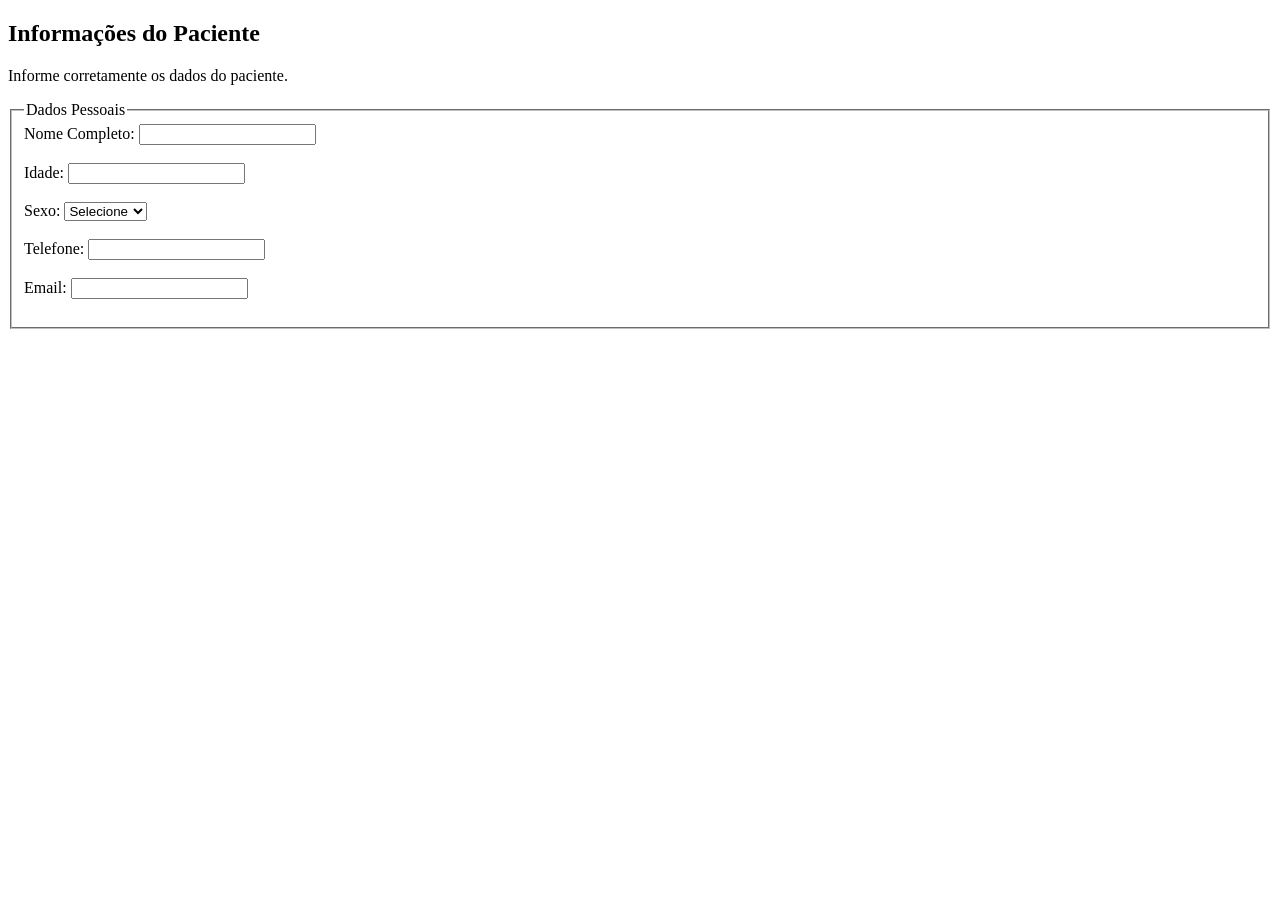
==== sec33-html-css/index.html @ 0200dc18 "." ====
<!DOCTYPE html>
<html lang="en">
  <head>
    <meta charset="UTF-8" />
    <meta name="viewport" content="width=device-width, initial-scale=1.0" />
    <title>Formulário</title>
  </head>
  <body>
    <section>
      <form action="#" method="get" target="_blank" autocomplete="off">
        <h1>Informações do Paciente</h1>
        <p>Informe corretamente os dados do paciente.</p>
        <fieldset>
          <legend>Dados Pessoais</legend>
          <label for="nome">Nome Completo:</label>
          <input type="text" id="nome" name="nome" required /><br /><br />

          <label for="idade">Idade:</label>
          <input type="number" id="idade" name="idade" required /><br /><br />

          <label for="sexo">Sexo:</label>
          <select id="sexo" name="sexo" required>
            <option value="">Selecione</option>
            <option value="masculino">Masculino</option>
            <option value="feminino">Feminino</option>
            <option value="outro">Outro</option></select
          ><br /><br />

          <label for="telefone">Telefone:</label>
          <input type="tel" id="telefone" name="telefone" /><br /><br />

          <label for="email">Email:</label>
          <input type="email" id="email" name="email" /><br /><br />
        </fieldset>
      </form>
    </section>
  </body>
</html>
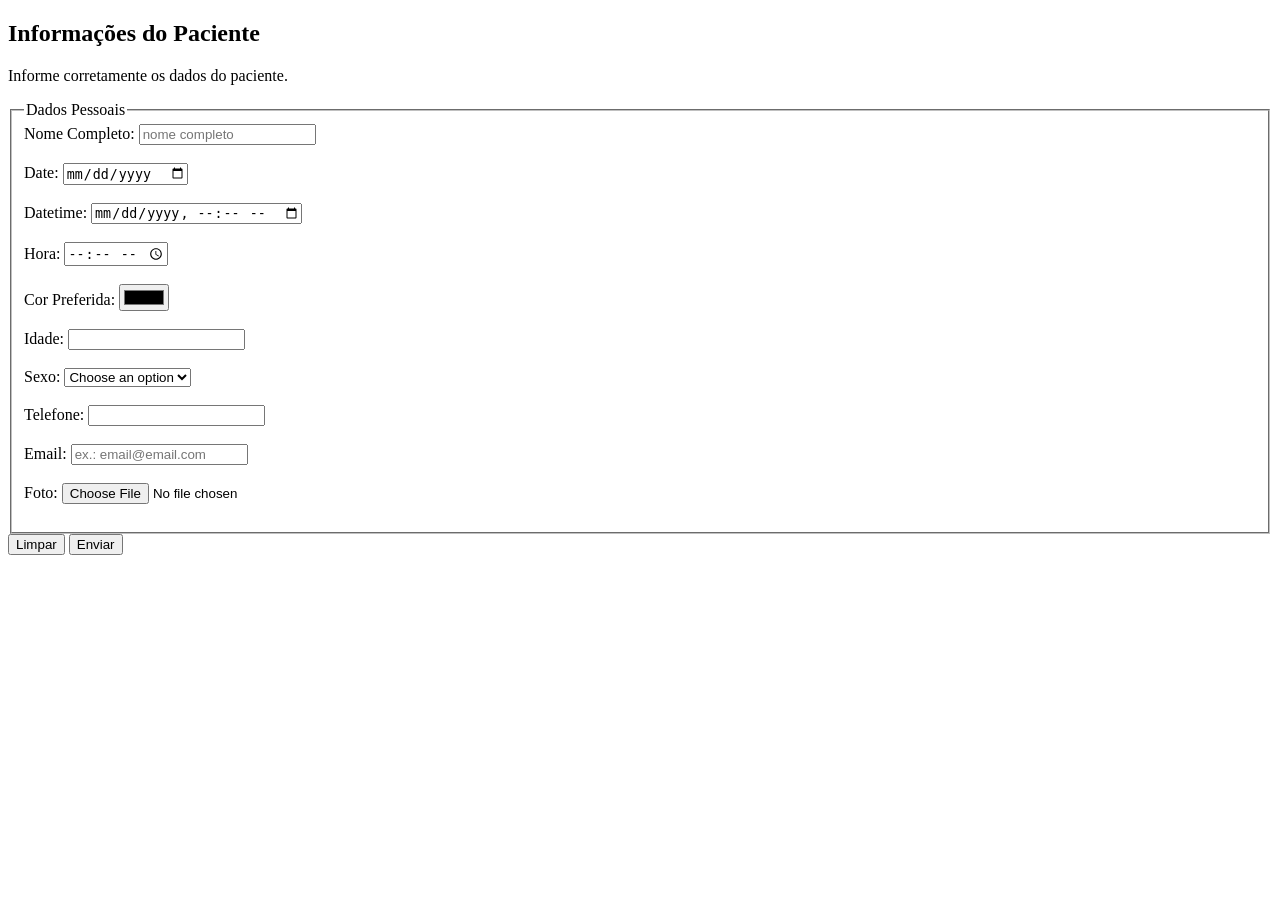
==== commit 0c20ecaf: "." ====
--- a/sec33-html-css/index.html
+++ b/sec33-html-css/index.html
@@ -13,25 +13,41 @@
         <fieldset>
           <legend>Dados Pessoais</legend>
           <label for="nome">Nome Completo:</label>
-          <input type="text" id="nome" name="nome" required /><br /><br />
+          <input type="text" id="nome" name="nome" placeholder="nome completo" required /><br /><br />
+
+          <label for="date">Date:</label>
+          <input type="date" id="date" name="date" required /><br /><br />
+          <label for="datetime-local">Datetime:</label>
+          <input type="datetime-local" id="datetime-local" name="datetime-local" required /><br /><br />
+          <label for="time">Hora:</label>
+          <input type="time" id="time" name="time" required /><br /><br />
+          
+          <label for="color">Cor Preferida:</label>
+          <input type="color" id="color" name="color" required /><br /><br />
 
           <label for="idade">Idade:</label>
           <input type="number" id="idade" name="idade" required /><br /><br />
 
           <label for="sexo">Sexo:</label>
           <select id="sexo" name="sexo" required>
-            <option value="">Selecione</option>
+            <option value="" label="Choose an option" ></option>
+            <!-- <option value="">Selecione</option> -->
             <option value="masculino">Masculino</option>
             <option value="feminino">Feminino</option>
-            <option value="outro">Outro</option></select
-          ><br /><br />
+            <option value="outro">Outro</option></select><br /><br />
 
           <label for="telefone">Telefone:</label>
           <input type="tel" id="telefone" name="telefone" /><br /><br />
 
           <label for="email">Email:</label>
-          <input type="email" id="email" name="email" /><br /><br />
+          <input type="email" id="email" name="email" placeholder="ex.: email@email.com" /><br /><br />
+
+          <label for="file">Foto:</label>
+          <input type="file" id="file" name="file" accept=".png, .jpg, .jpeg, image/*" /><br /><br />
+
         </fieldset>
+        <button type="reset">Limpar</button>
+        <button type="submit">Enviar</button>
       </form>
     </section>
   </body>
